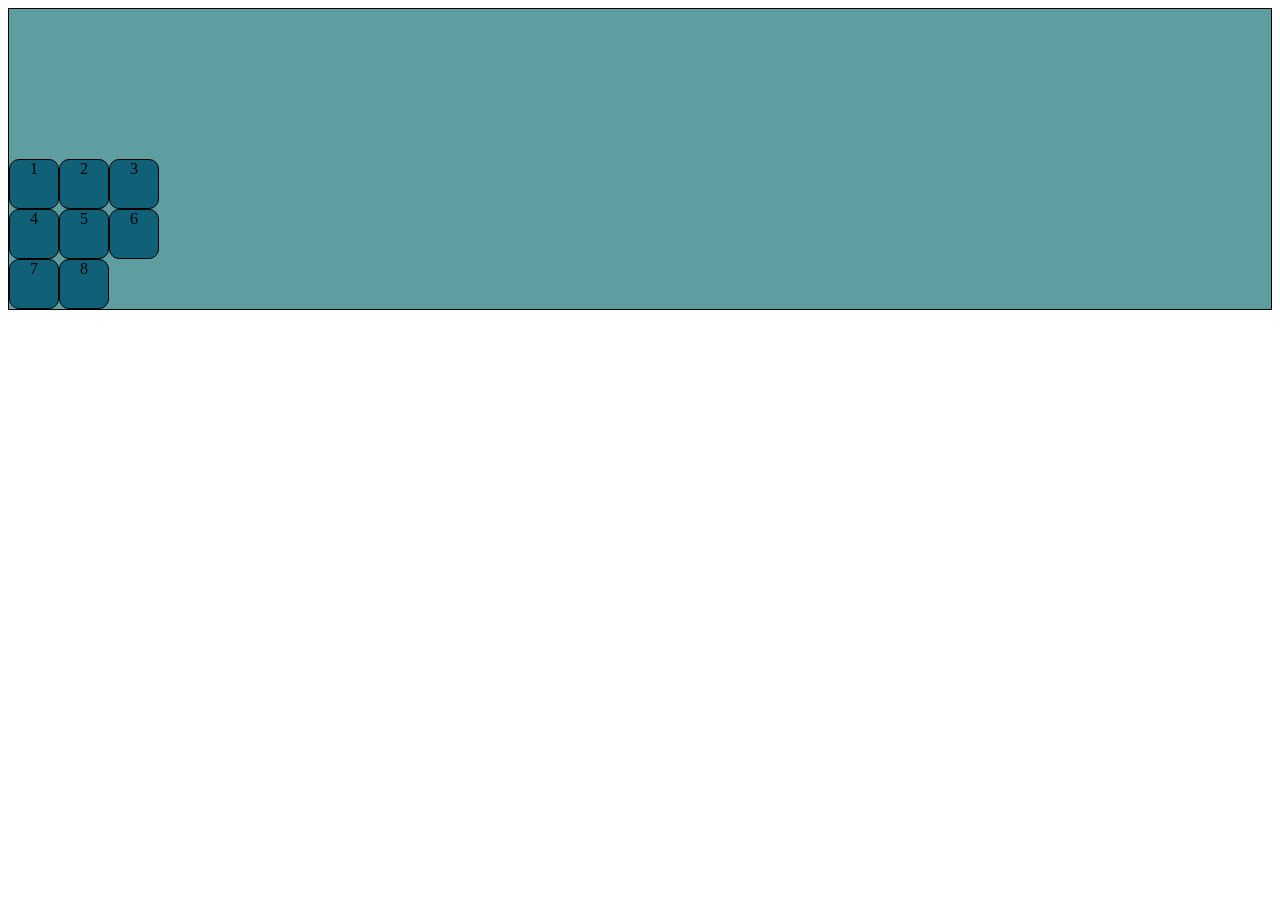
==== Módulo2/Sesión7-GridLayout/index.html @ 752e2097 "Add files via upload" ====
<!DOCTYPE html>
<html lang="en">
<head>
    <meta charset="UTF-8">
    <meta name="viewport" content="width=device-width, initial-scale=1.0">
    <title>Document</title>
    <!-- <link rel="stylesheet" href="style.css"> -->
     <link rel="stylesheet" href="grid.css">
</head>
<body>
    <section class="contenedor">
        <div>1</div>
        <div>2</div>
        <div>3</div>
        <div>4</div>
        <div>5</div>
        <div>6</div>
        <div>7</div>
        <div>8</div>
    </section>
</body>
</html>
---- Módulo2/Sesión7-GridLayout/style.css ----
/*
    Este documento únicamente describe la 
    distribución/estructura de los elementos 
    dentro de un HTML. 
*/
.contenedor{
    border: 1px solid black;
    background-color: cadetblue;
    display: grid;

    /*Descripción de la estructura*/
    grid-template-columns: repeat(3,1fr);
    grid-template-rows: repeat(3,1fr);
}

.contenedor div{
    border: 1px solid black;
    border-radius: 20%; 
    background-color: rgb(16, 97, 120);
}

.contenedor div:first-child{
    background-color: orange;
    /* grid-column-start: 2;
    grid-column-end: 4;
    grid-row-start: 2;
    grid-row-end: 5; */
    grid-row: 1/-1;
}
---- Módulo2/Sesión7-GridLayout/grid.css ----
.contenedor{
    border: 1px solid black;
    background-color: cadetblue;
    display: grid;
    height: 300px;

    /*Descripción de la estructura*/
    grid-template-columns: repeat(3,50px);
    grid-template-rows: repeat(3,50px);

    justify-content: start;
    align-content: end;
}

.contenedor div{
    border: 1px solid black;
    border-radius: 20%; 
    background-color: rgb(16, 97, 120);
    text-align: center;
}
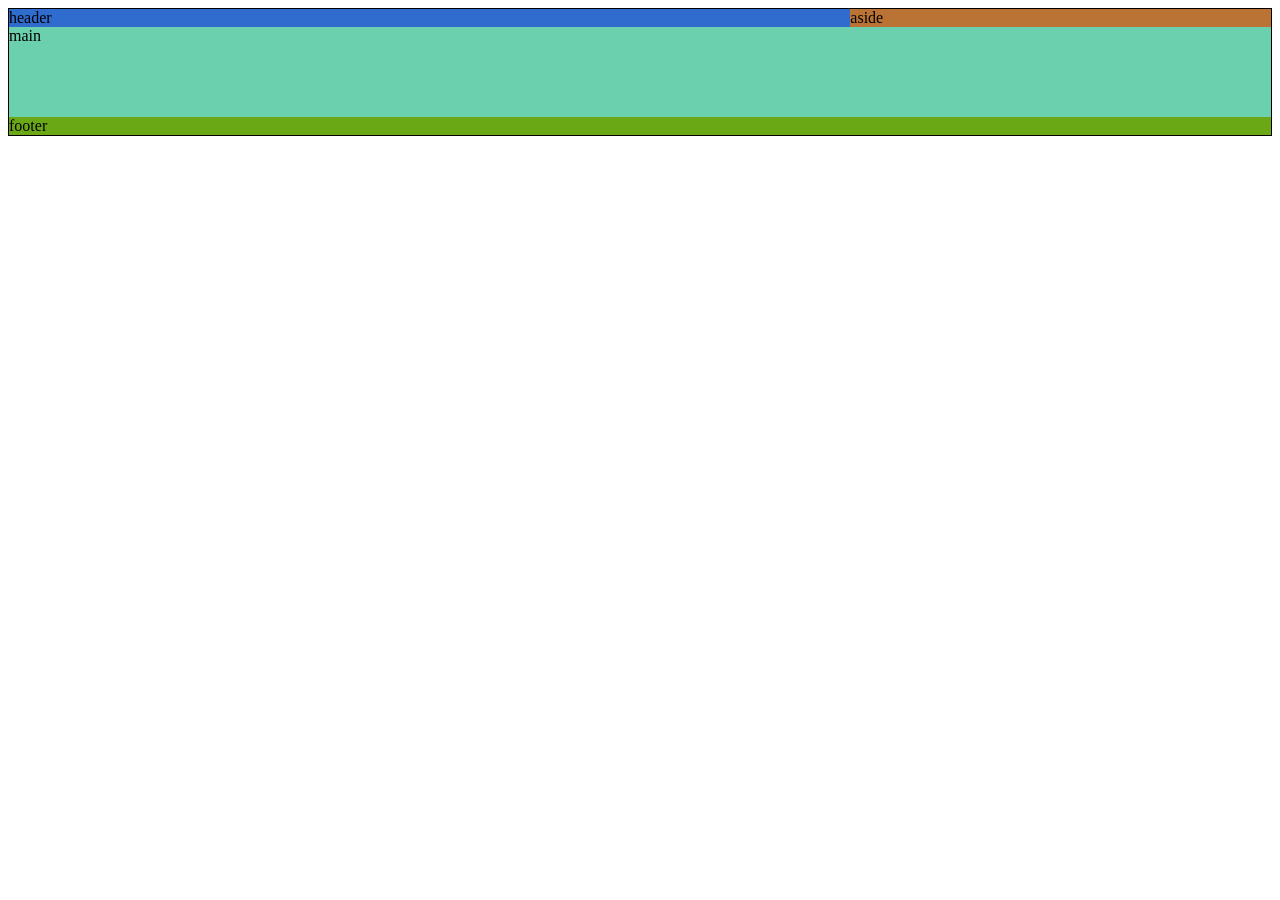
==== commit 02f27abe: "Add files via upload" ====
--- a/Módulo2/Sesión7-GridLayout/index.html
+++ b/Módulo2/Sesión7-GridLayout/index.html
@@ -5,10 +5,11 @@
     <meta name="viewport" content="width=device-width, initial-scale=1.0">
     <title>Document</title>
     <!-- <link rel="stylesheet" href="style.css"> -->
-     <link rel="stylesheet" href="grid.css">
+    <!-- <link rel="stylesheet" href="grid.css"> -->
+    <link rel="stylesheet" href="gridArea.css">
 </head>
 <body>
-    <section class="contenedor">
+    <!-- <section class="contenedor">
         <div>1</div>
         <div>2</div>
         <div>3</div>
@@ -17,6 +18,12 @@
         <div>6</div>
         <div>7</div>
         <div>8</div>
-    </section>
+    </section> -->
+    <div class="contenedor">
+        <header>header</header>
+        <main>main</main>
+        <aside>aside</aside>
+        <footer>footer</footer>
+    </div>
 </body>
 </html>
--- a/Módulo2/Sesión7-GridLayout/grid.css
+++ b/Módulo2/Sesión7-GridLayout/grid.css
@@ -5,16 +5,19 @@
     height: 300px;
 
     /*Descripción de la estructura*/
-    grid-template-columns: repeat(3,50px);
-    grid-template-rows: repeat(3,50px);
-
+    grid-template-columns: repeat(3,100px);
+    grid-template-rows: repeat(3,100px);
+    
     justify-content: start;
     align-content: end;
+    line-height: 50px;
 }
 
 .contenedor div{
+
     border: 1px solid black;
     border-radius: 20%; 
     background-color: rgb(16, 97, 120);
     text-align: center;
+
 }
--- a/Módulo2/Sesión7-GridLayout/gridArea.css
+++ b/Módulo2/Sesión7-GridLayout/gridArea.css
@@ -0,0 +1,31 @@
+.contenedor{
+    border: 1px solid black;
+    display: grid;
+    grid-template-columns: 1fr 1fr 1fr;
+    grid-template-rows: 1fr 5fr 1fr;
+    grid-template-areas: 
+    "hd hd ad"
+    "mn mn mn"
+    "ft ft ft"
+}
+
+
+.contenedor header{
+    grid-area: hd;
+    background-color: rgb(47, 108, 206);
+}
+
+.contenedor main{
+    grid-area:mn;
+    background-color: rgb(106, 208, 174);
+}
+
+.contenedor aside{
+    grid-area: ad;
+    background-color: rgb(186, 115, 53);
+}
+
+.contenedor footer{
+    grid-area: ft;
+    background-color: rgb(107, 168, 22);
+}
